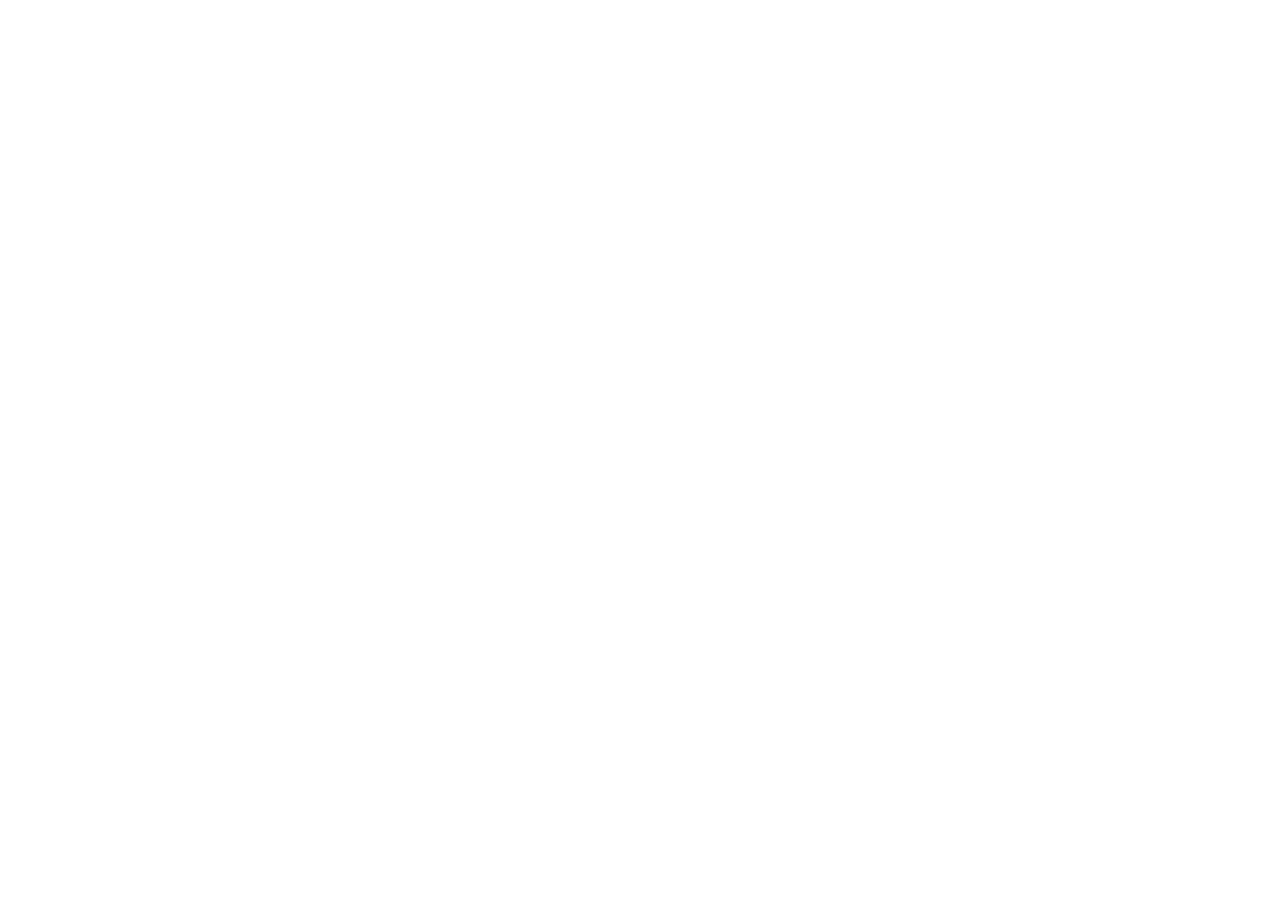
==== index.html @ 00cb2f3f "initial commit" ====
<html>
<head>
<!--	<script src="d3/d3.min.js"></script>-->
<script src="http://d3js.org/d3.v2.js"></script>
<script src="testout.json"></script>
	<style>
.chart {
  margin-left: 42px;
  font: 10px sans-serif;
  shape-rendering: crispEdges;
}

.chart rect {
  stroke: white;
  fill: steelblue;
}

.chart text.bar {
  fill: white;
}



	</style>
</head>
<body>
	<script type="text/javascript">


var startDataPoint = 0;
var renderSpeed = 200;

function nextData(){
  redraw(data[startDataPoint]);
  startDataPoint = startDataPoint + 1;
  if (startDataPoint == data.length)
  {
    startDataPoint = 0;
  } else {
    setTimeout(function(){nextData()},renderSpeed);
  }
}

function redraw(newdata) {

  // Update
  chart.selectAll("rect")
      .data(newdata)
    .transition()
      .duration(10)
      .attr("y", function(d) { return h - y(d.value) - .5; })
      .attr("height", function(d) { return y(d.value); });

}

var w = 10,
	h = 100;

var chart = d3.select("body").append("svg")
    .attr("class", "chart")
    .attr("width", w * data[0].length)
    .attr("height", h);

var x = d3.scale.linear()
    .domain([0, 1])
    .range([0, w]);

var y = d3.scale.linear()
    .domain([0, 100])
    .rangeRound([0, h]); //rangeRound is used for antialiasing

// x and y are the lower-left position of the bar
// width is the width of the bar
// height is the height of the bar
// for crisp edges use -.5 (antialiasing)
chart.selectAll("rect")
    .data(data[0])
  .enter().append("rect")
    .attr("x", function(d, i) { return x(i) - .5; })
    .attr("y", function(d) { return h - y(d.value) - .5; })
    .attr("width", w)
    .attr("height", function(d) { return y(d.value); } );

// horizontal line for the x-axis
chart.append("line")
     .attr("x1", 0)
     .attr("x2", w * data[0].length)
     .attr("y1", h - .5)
     .attr("y2", h - .5)
     .style("stroke", "#000");

// horizontal line for the x-axis
chart.append("line")
     .attr("x1", 0)
     .attr("x2", w * data[0].length)
     .attr("y1", 0)
     .attr("y2", 0)
     .style("stroke", "#000");

setTimeout(function(){nextData()},renderSpeed);

</script>

</body>
</html>
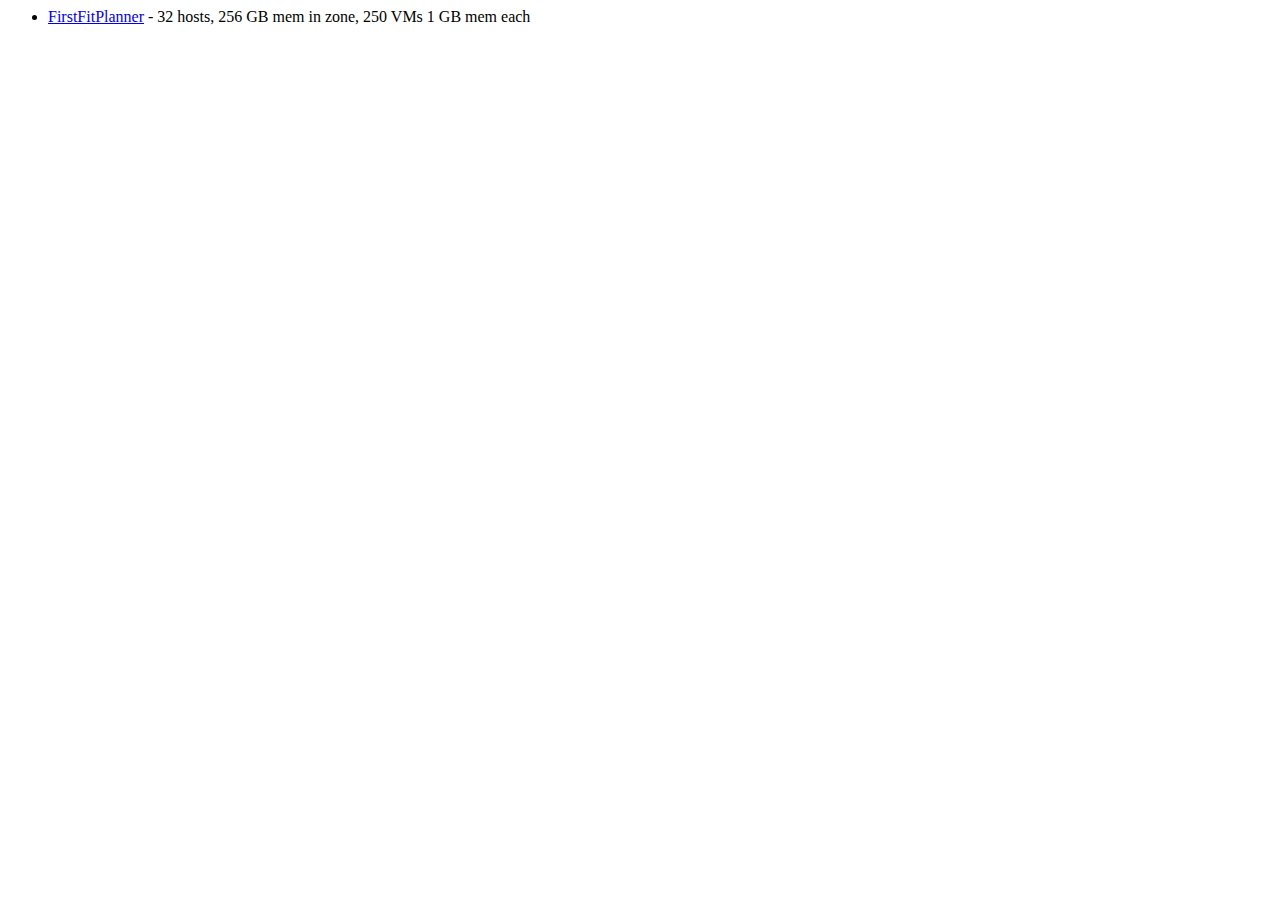
==== commit 8fe7a4a2: "Moving thing around" ====
--- a/index.html
+++ b/index.html
@@ -1,105 +1,10 @@
 <html>
 <head>
-<!--	<script src="d3/d3.min.js"></script>-->
-<script src="http://d3js.org/d3.v2.js"></script>
-<script src="testout.json"></script>
-	<style>
-.chart {
-  margin-left: 42px;
-  font: 10px sans-serif;
-  shape-rendering: crispEdges;
-}
-
-.chart rect {
-  stroke: white;
-  fill: steelblue;
-}
-
-.chart text.bar {
-  fill: white;
-}
-
-
-
-	</style>
 </head>
 <body>
-	<script type="text/javascript">
 
-
-var startDataPoint = 0;
-var renderSpeed = 200;
-
-function nextData(){
-  redraw(data[startDataPoint]);
-  startDataPoint = startDataPoint + 1;
-  if (startDataPoint == data.length)
-  {
-    startDataPoint = 0;
-  } else {
-    setTimeout(function(){nextData()},renderSpeed);
-  }
-}
-
-function redraw(newdata) {
-
-  // Update
-  chart.selectAll("rect")
-      .data(newdata)
-    .transition()
-      .duration(10)
-      .attr("y", function(d) { return h - y(d.value) - .5; })
-      .attr("height", function(d) { return y(d.value); });
-
-}
-
-var w = 10,
-	h = 100;
-
-var chart = d3.select("body").append("svg")
-    .attr("class", "chart")
-    .attr("width", w * data[0].length)
-    .attr("height", h);
-
-var x = d3.scale.linear()
-    .domain([0, 1])
-    .range([0, w]);
-
-var y = d3.scale.linear()
-    .domain([0, 100])
-    .rangeRound([0, h]); //rangeRound is used for antialiasing
-
-// x and y are the lower-left position of the bar
-// width is the width of the bar
-// height is the height of the bar
-// for crisp edges use -.5 (antialiasing)
-chart.selectAll("rect")
-    .data(data[0])
-  .enter().append("rect")
-    .attr("x", function(d, i) { return x(i) - .5; })
-    .attr("y", function(d) { return h - y(d.value) - .5; })
-    .attr("width", w)
-    .attr("height", function(d) { return y(d.value); } );
-
-// horizontal line for the x-axis
-chart.append("line")
-     .attr("x1", 0)
-     .attr("x2", w * data[0].length)
-     .attr("y1", h - .5)
-     .attr("y2", h - .5)
-     .style("stroke", "#000");
-
-// horizontal line for the x-axis
-chart.append("line")
-     .attr("x1", 0)
-     .attr("x2", w * data[0].length)
-     .attr("y1", 0)
-     .attr("y2", 0)
-     .style("stroke", "#000");
-
-setTimeout(function(){nextData()},renderSpeed);
-
-</script>
-
+    <ul>
+        <li><a href="first-fit-planner-250vms1GBeach.html">FirstFitPlanner</a> - 32 hosts, 256 GB mem in zone, 250 VMs 1 GB mem each</li>
+    </ul>
 </body>
-</html>+</html>
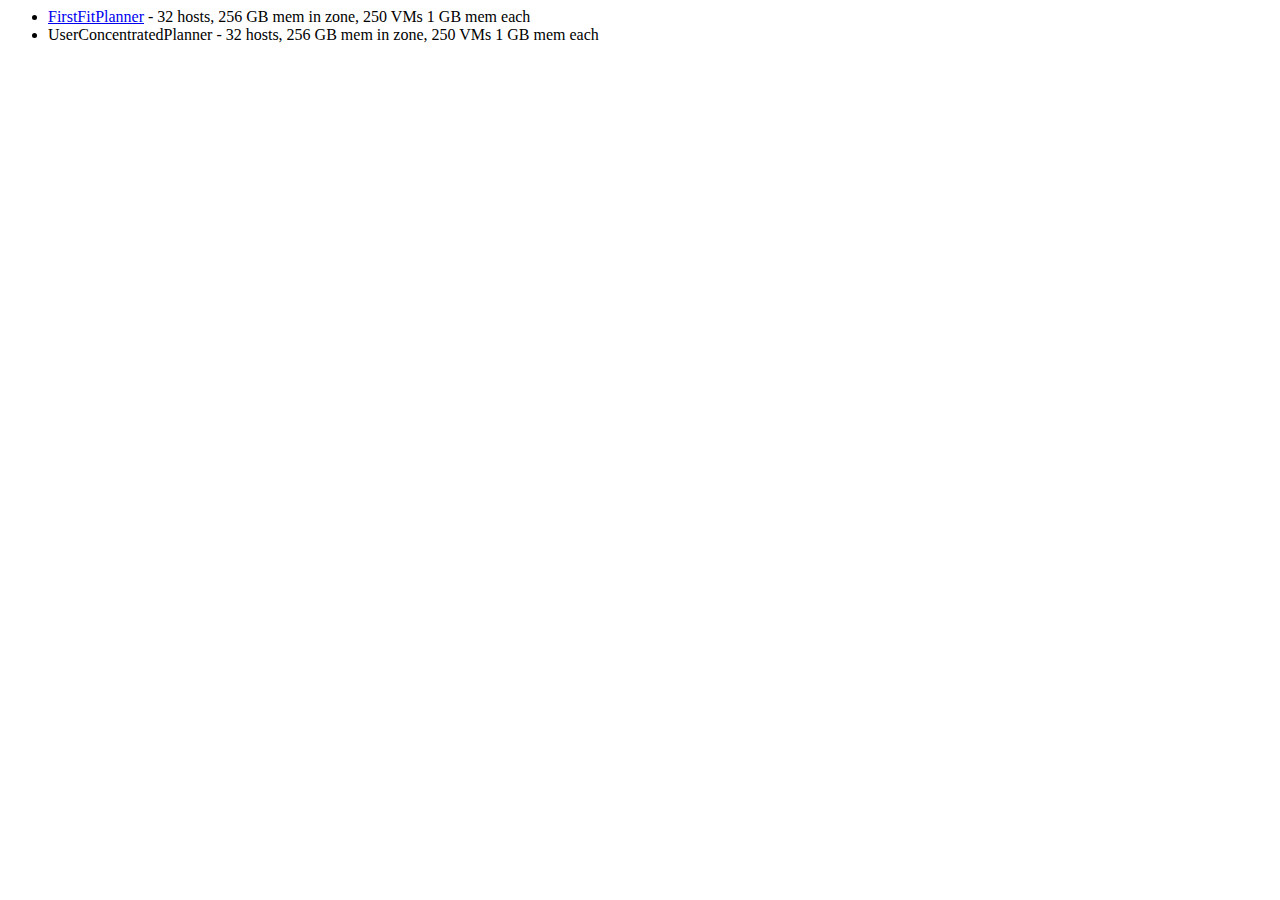
==== commit 99eb71aa: "Adding user concentrated" ====
--- a/index.html
+++ b/index.html
@@ -5,6 +5,7 @@
 
     <ul>
         <li><a href="first-fit-planner-250vms1GBeach.html">FirstFitPlanner</a> - 32 hosts, 256 GB mem in zone, 250 VMs 1 GB mem each</li>
+        <li><a hfre="user-concentrated-planner-250vms1GBeach.html">UserConcentratedPlanner</a> - 32 hosts, 256 GB mem in zone, 250 VMs 1 GB mem each</li>
     </ul>
 </body>
 </html>
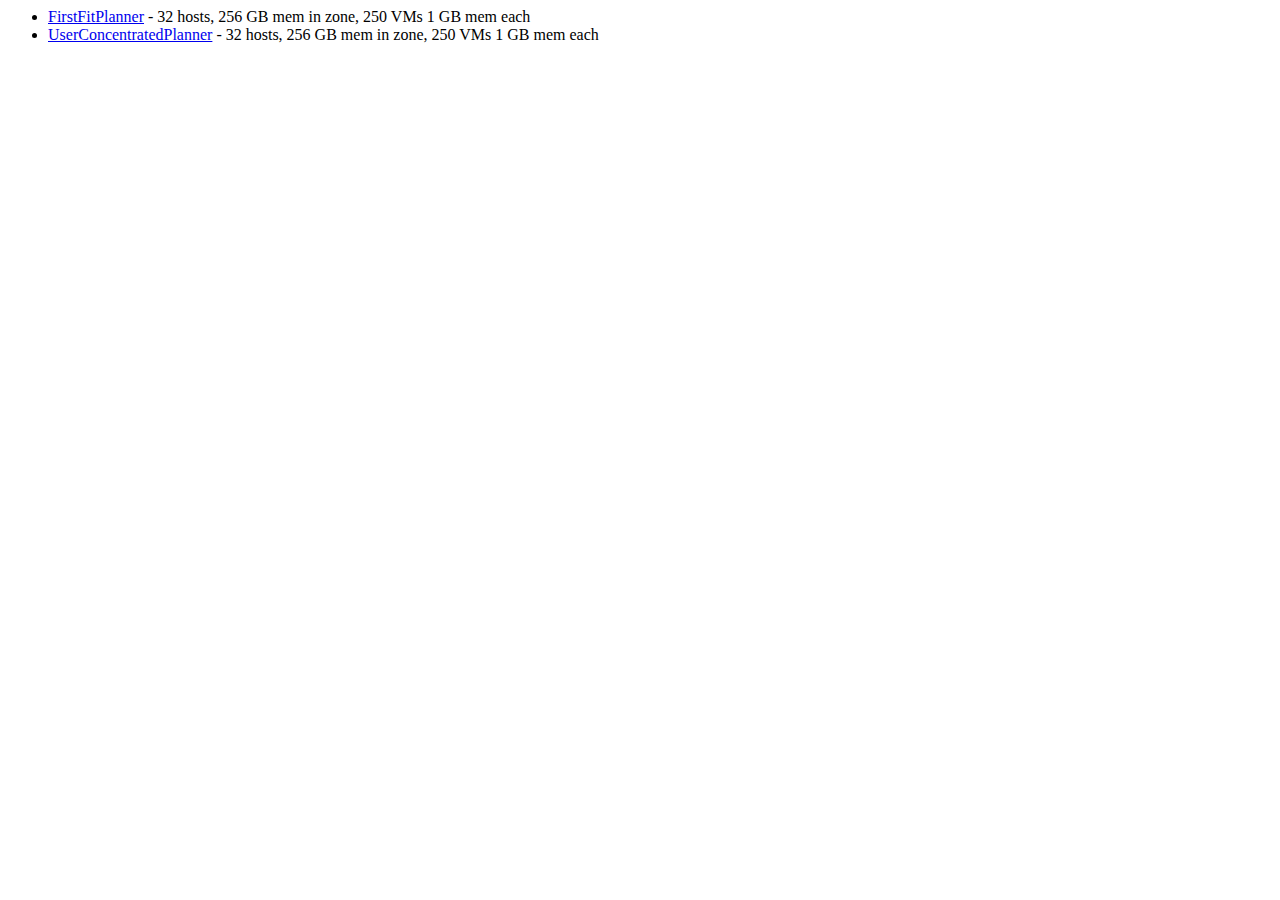
==== commit dc137d53: "Fix" ====
--- a/index.html
+++ b/index.html
@@ -5,7 +5,7 @@
 
     <ul>
         <li><a href="first-fit-planner-250vms1GBeach.html">FirstFitPlanner</a> - 32 hosts, 256 GB mem in zone, 250 VMs 1 GB mem each</li>
-        <li><a hfre="user-concentrated-planner-250vms1GBeach.html">UserConcentratedPlanner</a> - 32 hosts, 256 GB mem in zone, 250 VMs 1 GB mem each</li>
+        <li><a href="user-concentrated-planner-250vms1GBeach.html">UserConcentratedPlanner</a> - 32 hosts, 256 GB mem in zone, 250 VMs 1 GB mem each</li>
     </ul>
 </body>
 </html>
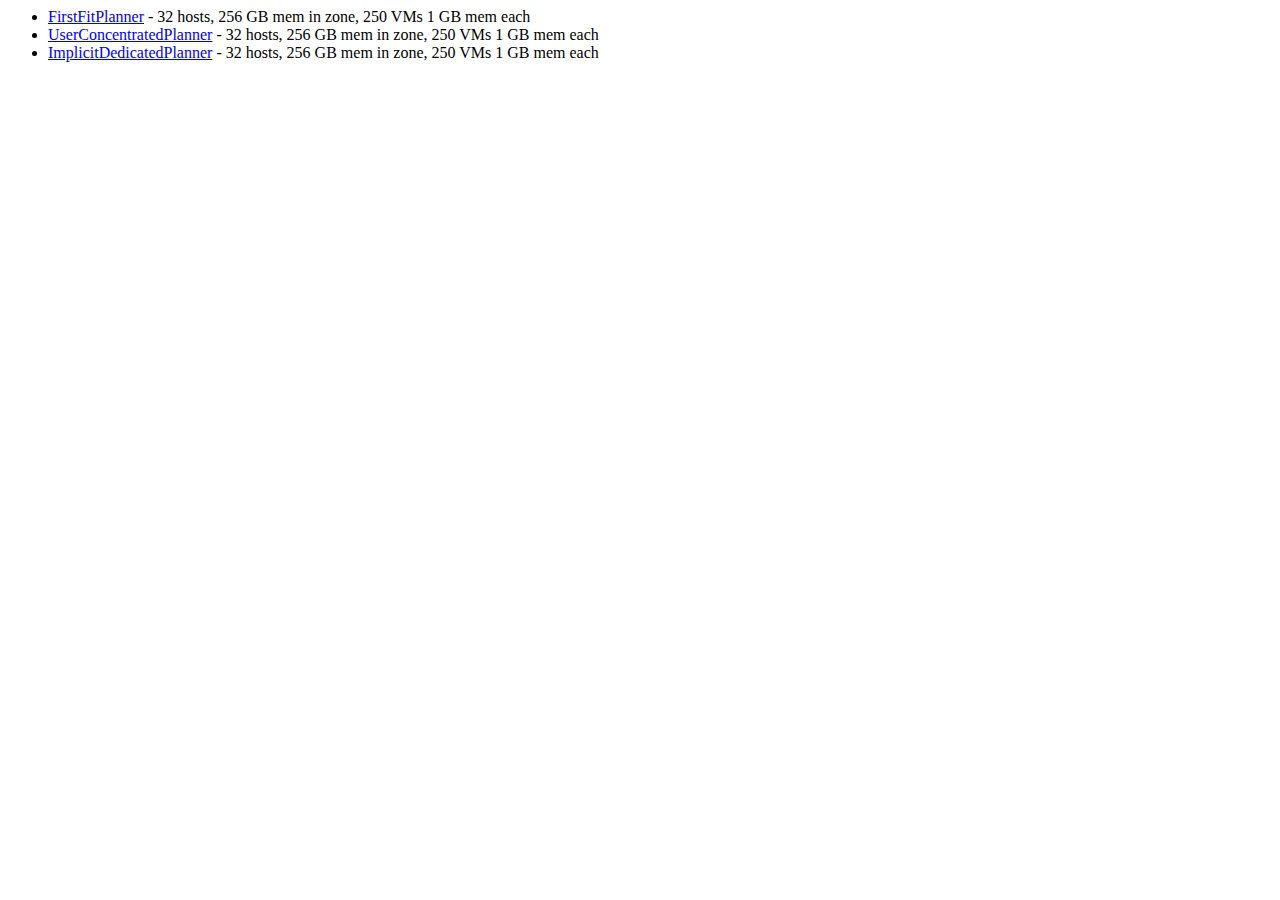
==== commit 68b444b9: "Adding implicit dedicated planner results" ====
--- a/index.html
+++ b/index.html
@@ -6,6 +6,7 @@
     <ul>
         <li><a href="first-fit-planner-250vms1GBeach.html">FirstFitPlanner</a> - 32 hosts, 256 GB mem in zone, 250 VMs 1 GB mem each</li>
         <li><a href="user-concentrated-planner-250vms1GBeach.html">UserConcentratedPlanner</a> - 32 hosts, 256 GB mem in zone, 250 VMs 1 GB mem each</li>
+        <li><a href="implicit-ded-cated-planner-250vms1GBeach.html">ImplicitDedicatedPlanner</a> - 32 hosts, 256 GB mem in zone, 250 VMs 1 GB mem each</li>
     </ul>
 </body>
 </html>
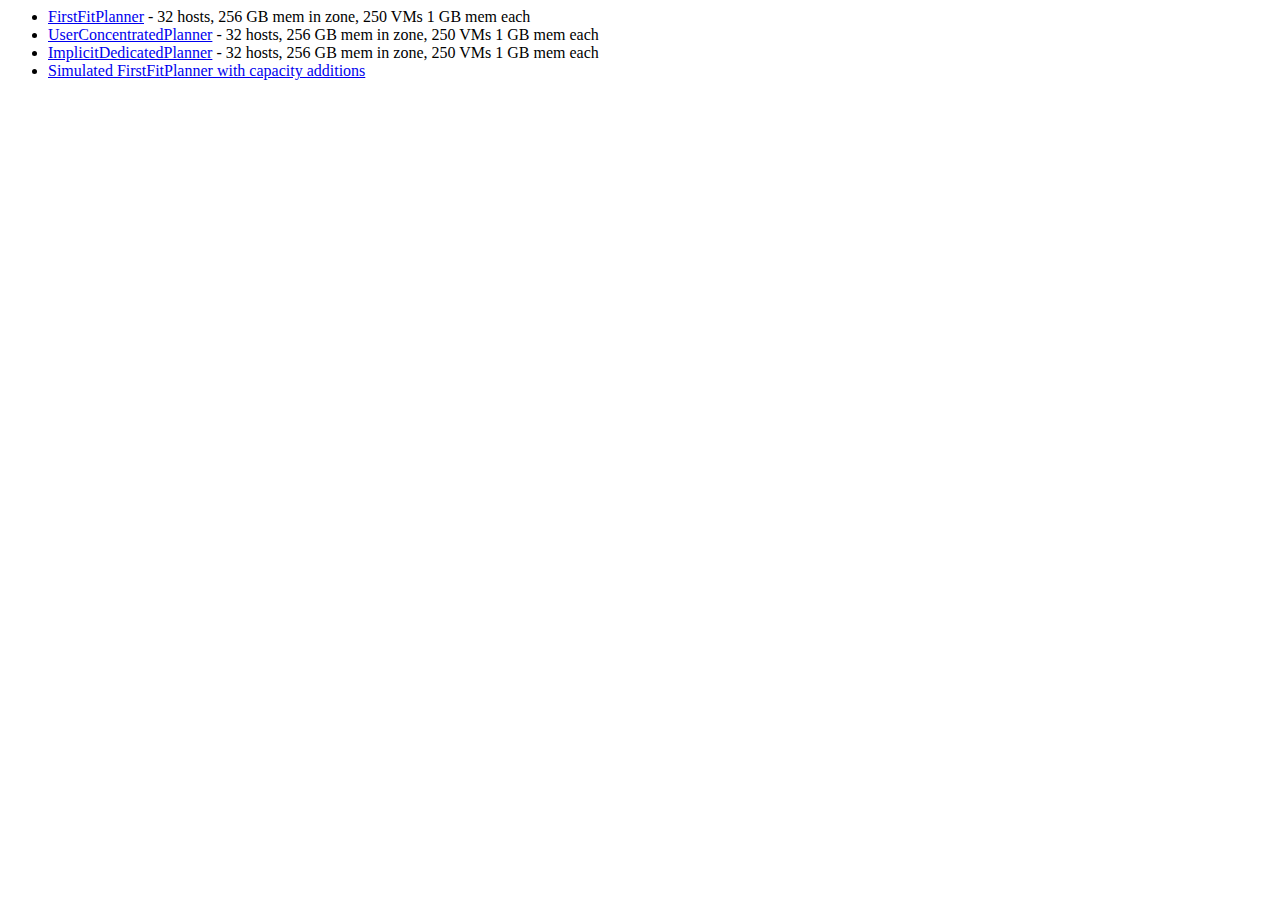
==== commit 9b6a186d: "Updating index.html" ====
--- a/index.html
+++ b/index.html
@@ -7,6 +7,7 @@
         <li><a href="first-fit-planner-250vms1GBeach.html">FirstFitPlanner</a> - 32 hosts, 256 GB mem in zone, 250 VMs 1 GB mem each</li>
         <li><a href="user-concentrated-planner-250vms1GBeach.html">UserConcentratedPlanner</a> - 32 hosts, 256 GB mem in zone, 250 VMs 1 GB mem each</li>
         <li><a href="implicit-ded-cated-planner-250vms1GBeach.html">ImplicitDedicatedPlanner</a> - 32 hosts, 256 GB mem in zone, 250 VMs 1 GB mem each</li>
+        <li><a href="initial_simulated_growth.html">Simulated FirstFitPlanner with capacity additions</a></li>
     </ul>
 </body>
 </html>
